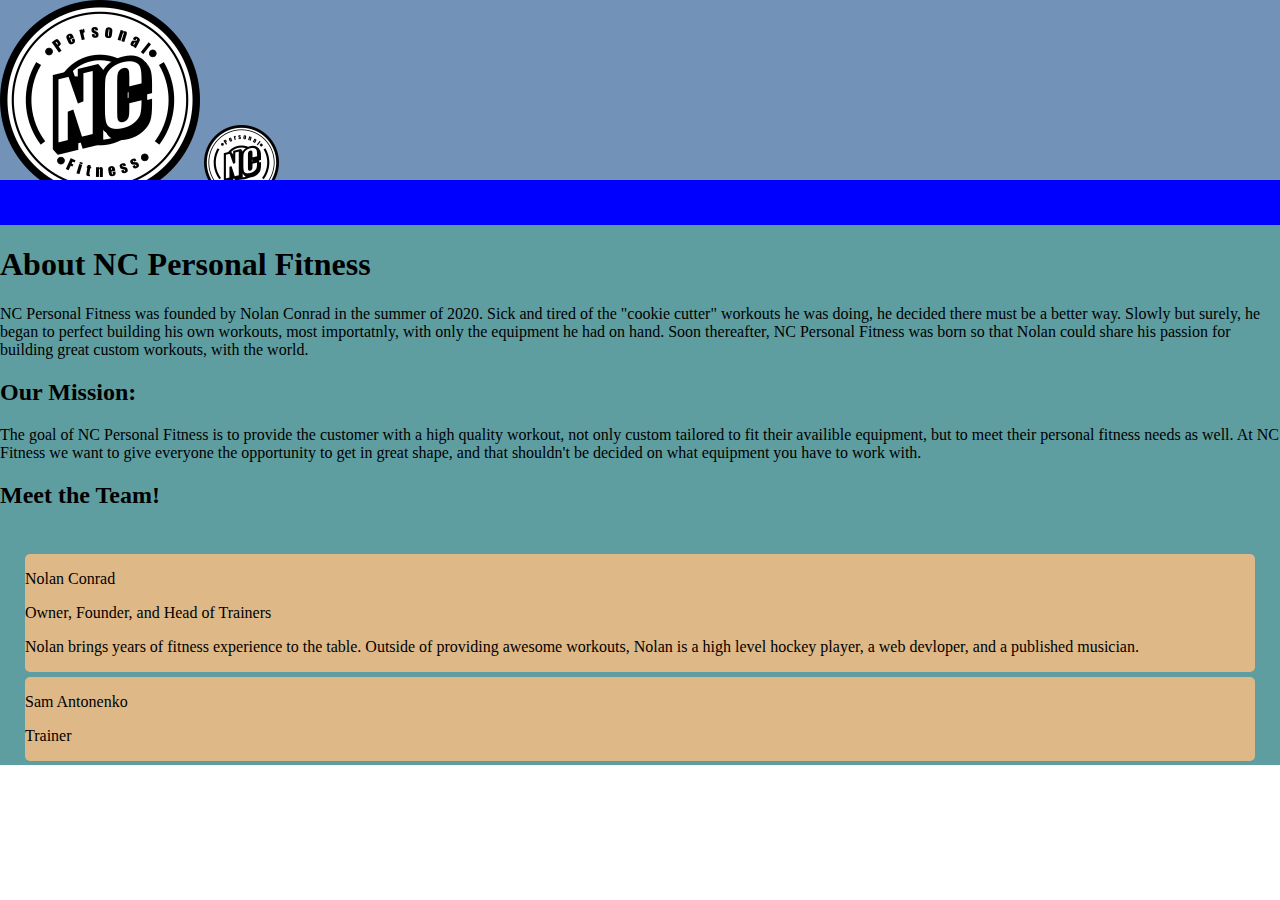
==== about.html @ b205a18b "idek." ====
<!DOCTYPE html>
<html> 
    <head>
        <link rel="stylesheet" href="about-styles.css">
        <link rel="stylesheet" href="https://cdnjs.cloudflare.com/ajax/libs/font-awesome/4.7.0/css/font-awesome.min.css"> 
        <meta name="viewport" content="width=device-width, initial-scale=1.0">
    </head>
    <body>
        <div class="header">
            <img id="webLogo" src="NCPersonalFitnessWebpageLogo.png" alt="NC Personal Fitness Logo">
            <img id="mobileLogo" src="NCPersonalFitnessMobileLogo.png" alt="NC Personal Fitness Logo">
            <p>NC Personal Fitness</p>
        </div>
        <div class="navigation">
            <div class="topnav">
                <div id="myLinks">
                    <br><br><br>
                    <a href="index.html"> HOME  </a> 
                    <a href="about.html"> ABOUT </a>
                    <a href="our-process.html"> OUR PROCESS </a>
                    <a href="pricing.html"> PRICING & PACKAGES  </a>
                    <a href="payment.html"> PAYMENT </a>
                    <a href="frequently-asked-questions.html"> FAQ </a>
                    <a style="text-decoration: underline; font-weight: bold;" href="get-started.html"> LET'S GET STARTED! </a>
                </div>
                <a href="javascript:void(0);" class="icon" onclick="myFunction()">
                  <i class="fa fa-bars"></i>
                </a>
              </div>
        </div>
        <div class="main">
            <h1>About NC Personal Fitness </h1>
            <p>NC Personal Fitness was founded by Nolan Conrad in the summer of 2020. Sick and tired of the "cookie cutter" workouts he was doing, he decided there must be a better way. Slowly but surely, he began to perfect building his own workouts, most importatnly, with only the equipment he had on hand. Soon thereafter, NC Personal Fitness was born so that Nolan could share his passion for building great custom workouts, with the world.</p>
            <h2> Our Mission:</h2>
            <p>The goal of NC Personal Fitness is to provide the customer with a high quality workout, not only custom tailored to fit their availible equipment, but to meet their personal fitness needs as well. At NC Fitness we want to give everyone the opportunity to get in great shape, and that shouldn't be decided on what equipment you have to work with.</p>
            <h2>Meet the Team!</h2>
            <div class="wrapper">
                <div class="container">
                    <p>Nolan Conrad</p>
                    <p>Owner, Founder, and Head of Trainers</p>
                    <p>Nolan brings years of fitness experience to the table. Outside of providing awesome workouts, Nolan is a high level hockey player, a web devloper, and a published musician.</p>
                </div>
                <div class="container">
                    <p>Sam Antonenko</p>
                    <p>Trainer</p>
                </div>
                <div class="container">
                    <p>Nolan Conrad</p>
                    <p>Owner, Founder, and Head of Trainers</p>
                </div>
                <div class="container">
                    <p>Sam Antonenko</p>
                    <p>Trainer</p>
                </div>
            </div>
            <div class="footer">

            </div>
        </div>
        <script src="about-script.js"></script>
    </body>
</html>
---- about-styles.css ----
/* Extra small devices (phones, 600px and down) */
@media only screen and (max-width: 600px) {
    body {
        display: grid;
        grid-template-columns: 1fr;
        grid-template-rows: 20% 5% 50% 25%;
        height: 100vh;
    }
    /*Copied over from W3 */
    .topnav {
        display: block;
        background-color: darkslategrey;
        position: relative;
        }
    
        .topnav #myLinks {
        display: none;
        }
    
        .topnav a {
        color: white;
        padding: 14px 16px;
        text-decoration: none;
        font-size: 1rem;
        display: block;
        }
    
        .topnav a.icon {
        background: black;
        display: block;
        position: absolute;
        left: 0;
        top: 0;
        }
    
        .topnav a:hover {
        background-color: #ddd;
        color: black;
        }
    
        .active {
        background-color: darkslategrey;
        color: white;
        float: right;
        }
        /*up to here */
        .navigation {
            background-color: darkslategrey;
        }
}
/* Small devices (portrait tablets and large phones, 600px and up) */
@media only screen and (min-width: 600px) {
    body {
        display: grid;
        grid-template-columns: 1fr;
        grid-template-rows: 20% 5% 50% 25%;
        height: none;
    }
}
/* Medium devices (landscape tablets, 768px and up) */
@media only screen and (min-width: 768px) {
    body {
        display: grid;
        grid-template-columns: 1fr;
        grid-template-rows: 20% 5% 50% 25%;
        height: none;
    }
}
/* Large devices (laptops/desktops, 992px and up) */
@media only screen and (min-width: 992px) {
    body {
        display: grid;
        grid-template-columns: 1fr;
        grid-template-rows: 20% 5% 50% 25%;
        height: none;
    }
}
/* Extra large devices (large laptops and desktops, 1200px and up) */
@media only screen and (min-width: 1200px) {
    body {
        margin: 0;
        padding: 0;
        display: grid;
        grid-template-columns: 1fr;
        grid-template-rows: 20% 5% 60% 25%;
        height: 100vh;
    }
    
    .header {
        background-color: #7392B7;
    }
    .navigation {
        background-color: blue;
    }
    .navigation > a {
        color: white;
        font-size: 25px;
    }
    .main {
        background-color: cadetblue;
        overflow: scroll;
    }
    .wrapper {
        display: grid;
        padding: 25px;
        grid-template-columns: 1fr;
        grid-template-rows: auto;
        grid-gap: 5px;
        height: auto;
        
    }
        .container {
            background-color: burlywood;
            border-radius: 5px;
        }
        
    .footer {
        background-color: chocolate;
    }
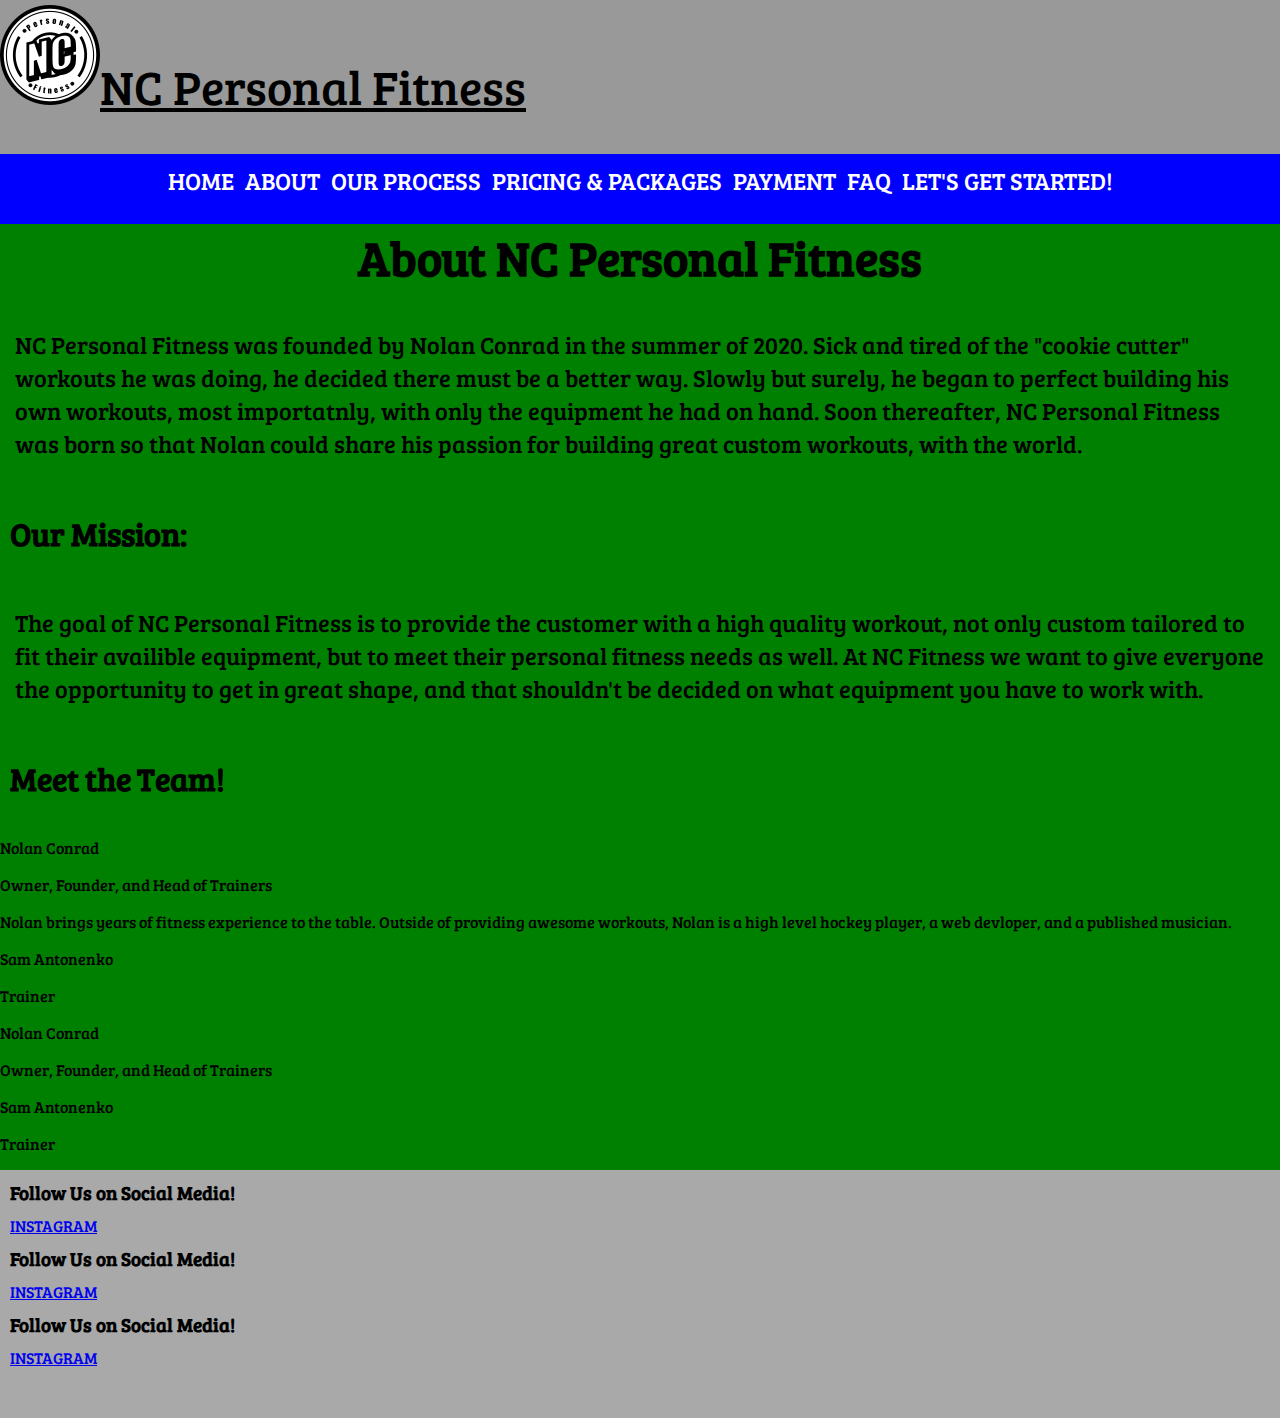
==== commit e5de2e04: "hoempage should be done" ====
--- a/about.html
+++ b/about.html
@@ -1,60 +1,78 @@
 <!DOCTYPE html>
 <html> 
     <head>
-        <link rel="stylesheet" href="about-styles.css">
-        <link rel="stylesheet" href="https://cdnjs.cloudflare.com/ajax/libs/font-awesome/4.7.0/css/font-awesome.min.css"> 
+        <link rel="stylesheet" href="index-styles.css">
+        <link rel="stylesheet" href="https://cdnjs.cloudflare.com/ajax/libs/font-awesome/4.7.0/css/font-awesome.min.css">        
         <meta name="viewport" content="width=device-width, initial-scale=1.0">
+        <link href="https://fonts.googleapis.com/css2?family=Bree+Serif&display=swap" rel="stylesheet">
     </head>
     <body>
         <div class="header">
-            <img id="webLogo" src="NCPersonalFitnessWebpageLogo.png" alt="NC Personal Fitness Logo">
-            <img id="mobileLogo" src="NCPersonalFitnessMobileLogo.png" alt="NC Personal Fitness Logo">
+            <img 
+                srcset="NCPersonalFitnessWebpageLogo(100x100).png 100w, NCPersonalFitnessWebpageLogo(50x50).png 50w" sizes="(max-width: 600px) 50px, 100px" alt="NC Personal Fitness Logo">
+            
             <p>NC Personal Fitness</p>
         </div>
         <div class="navigation">
-            <div class="topnav">
+            <div class="topnav-mobile">
                 <div id="myLinks">
-                    <br><br><br>
+                    <br> <br> <br>
                     <a href="index.html"> HOME  </a> 
                     <a href="about.html"> ABOUT </a>
                     <a href="our-process.html"> OUR PROCESS </a>
                     <a href="pricing.html"> PRICING & PACKAGES  </a>
                     <a href="payment.html"> PAYMENT </a>
                     <a href="frequently-asked-questions.html"> FAQ </a>
-                    <a style="text-decoration: underline; font-weight: bold;" href="get-started.html"> LET'S GET STARTED! </a>
+                    <a href="get-started.html"> LET'S GET STARTED! </a>
                 </div>
                 <a href="javascript:void(0);" class="icon" onclick="myFunction()">
                   <i class="fa fa-bars"></i>
-                </a>
-              </div>
+                </a> 
+            </div>
+            <div class="topnav-desktop">
+                <div id="myLinks">
+                    <a href="index.html"> HOME  </a> 
+                    <a href="about.html"> ABOUT </a>
+                    <a href="our-process.html"> OUR PROCESS </a>
+                    <a href="pricing.html"> PRICING & PACKAGES  </a>
+                    <a href="payment.html"> PAYMENT </a>
+                    <a href="frequently-asked-questions.html"> FAQ </a>
+                    <a href="get-started.html"> LET'S GET STARTED! </a>
+                </div> 
+            </div>
         </div>
-        <div class="main">
+        <div class="main-wrapper">
             <h1>About NC Personal Fitness </h1>
             <p>NC Personal Fitness was founded by Nolan Conrad in the summer of 2020. Sick and tired of the "cookie cutter" workouts he was doing, he decided there must be a better way. Slowly but surely, he began to perfect building his own workouts, most importatnly, with only the equipment he had on hand. Soon thereafter, NC Personal Fitness was born so that Nolan could share his passion for building great custom workouts, with the world.</p>
             <h2> Our Mission:</h2>
             <p>The goal of NC Personal Fitness is to provide the customer with a high quality workout, not only custom tailored to fit their availible equipment, but to meet their personal fitness needs as well. At NC Fitness we want to give everyone the opportunity to get in great shape, and that shouldn't be decided on what equipment you have to work with.</p>
             <h2>Meet the Team!</h2>
-            <div class="wrapper">
-                <div class="container">
+            <div class="about-wrapper">
+                <div class="about-container">
                     <p>Nolan Conrad</p>
                     <p>Owner, Founder, and Head of Trainers</p>
                     <p>Nolan brings years of fitness experience to the table. Outside of providing awesome workouts, Nolan is a high level hockey player, a web devloper, and a published musician.</p>
                 </div>
-                <div class="container">
+                <div class="about-container">
                     <p>Sam Antonenko</p>
                     <p>Trainer</p>
                 </div>
-                <div class="container">
+                <div class="about-container">
                     <p>Nolan Conrad</p>
                     <p>Owner, Founder, and Head of Trainers</p>
                 </div>
-                <div class="container">
+                <div class="about-container">
                     <p>Sam Antonenko</p>
                     <p>Trainer</p>
                 </div>
             </div>
             <div class="footer">
-
+                <h3>Follow Us on Social Media!</h3>
+                <a href="instagram.com">INSTAGRAM</a>
+                <h3>Follow Us on Social Media!</h3>
+                <a href="instagram.com">INSTAGRAM</a>
+                <h3>Follow Us on Social Media!</h3>
+                <a href="instagram.com">INSTAGRAM</a>
             </div>
         </div>
         <script src="about-script.js"></script>
--- a/index-styles.css
+++ b/index-styles.css
@@ -0,0 +1,230 @@
+/*main css */
+body {
+    display: grid;
+    grid-template-columns: 100%;
+    grid-template-rows: 18% 5% 77%;
+    height: 100%;
+    width: 100%;
+    margin: 0px;
+    padding: 0px;
+    overflow: scroll;
+    overflow-x: hidden;
+    font-family: 'Bree Serif', serif;
+}
+::-webkit-scrollbar {
+    display: none;
+}
+.header {
+    background-color: aqua;
+    background-color: #999999;
+    margin: 0px;
+    padding: 0px;
+    padding-top: 5px;
+    font-size: 5rem;
+    text-decoration: underline;
+}
+.header > img {
+    float: left;
+}
+.navigation {
+    background-color: blue;
+    padding-top: 10px;
+}
+#myLinks {
+    text-align: center;
+}
+#myLinks > a {
+    color: white;
+    font-size: 1.5rem;
+    margin: 3px;
+    text-decoration: none;
+}
+#myLinks > a:hover {
+    text-decoration-line: underline;
+}
+.main-container {
+   display: block;
+   height: 100%;
+}
+.main-wrapper {
+    background-color: green;
+    height: 100%;
+}
+.main-wrapper > p {
+    text-align: left;
+    font-size: 1.5rem;
+    padding: 15px;
+}
+.main-wrapper > h1 {
+    text-align: center;
+    font-size: 3rem;
+    margin: 0px;
+    padding: 0px;
+}
+.main-wrapper > h2 {
+    font-size: 2rem;
+    padding: 10px;
+}
+.footer {
+    background-color: darkgray;
+    position: bottom;
+    bottom: 0;
+    margin: 0px;
+    padding-bottom: 50px;
+}
+.footer > h3 {  
+    margin: 0px;
+    padding: 10px;
+}
+.footer > a {  
+    margin: 0px;
+    padding-left: 10px;
+}
+
+/* Extra small devices (phones, 600px and down) */
+@media only screen and (max-width: 600px) {
+    body {
+        display: grid;
+        margin: 0px;
+        padding: 0;
+        grid-template-columns: 1fr;
+        grid-template-rows: 7% 5% 88%;
+        overflow-x: hidden;
+        height: 100%;
+        width: 100%;
+        font-family: 'Bree Serif', serif;
+    }
+    .topnav-desktop {
+        display: none;
+    }
+    ::-webkit-scrollbar {
+        display: none;
+    }
+    /*Copied over from W3 */
+    .topnav-mobile {
+    display: block;
+    background-color: darkslateblue;
+    position: relative;
+    }
+
+    .topnav-mobile #myLinks {
+    display: none;
+    }
+
+    .topnav-mobile a {
+    color: black;
+    padding: 14px 16px;
+    text-decoration: none;
+    font-size: 1rem;
+    display: block;
+    }
+
+    .topnav-mobile a.icon {
+    background: white;
+    display: block;
+    position: absolute;
+    border-radius: 5px;
+    left: 0;
+    top: 0;
+    }
+
+    .topnav-mobile a:hover {
+    background-color: #ddd;
+    border-radius: 5px;
+    color: black;
+    }
+
+    .active {
+    background-color: darkslategrey;
+    color: white;
+    float: right;
+    }
+    /*up to here */
+    .header {
+        background-color: #999999;
+        font-size: 2rem;
+    }
+    img {
+        display: block;
+        margin-left: auto;
+        margin-right: auto;        
+    }
+    .navigation {
+        background-color: #999999;
+    }
+    .navigation > a {
+        color: white;
+    }
+    .main-wrapper {
+        background-color: #666666;
+        overflow: scroll;
+        float: left;
+        width: 100%;
+    }
+    .main-wrapper > h1 {
+        font-size: 2rem;
+        text-align: center;
+    }
+    .responsive-iframe {
+        margin-left: 0;
+        margin-right: 0;
+        width: 100vw;
+    }
+    .footer {
+        background-color: gray;
+        position: bottom;
+        bottom: 0;
+        width: 100vw;
+    }
+}
+/* Small devices (portrait tablets and large phones, 600px and up) */
+@media only screen and (min-width: 600px) {
+    body {
+        grid-template-rows: 9% 5% 77%;
+    }
+    .header > p {
+        font-size: 3rem;
+    }
+    .topnav-mobile {
+        display: none;
+    }
+    .topnav-desktop {
+        display: block;
+    }
+}
+/* Medium devices (landscape tablets, 768px and up) */
+@media only screen and (min-width: 768px) {
+    body {
+        grid-template-rows: 10% 6% 84%;
+    }
+    .topnav-mobile {
+        display: none;
+    }
+    .topnav-desktop {
+        display: block;
+    }
+    .header > p {
+        font-size: 3rem;
+    }
+}
+/* Large devices (laptops/desktops, 992px and up) */
+@media only screen and (min-width: 992px) {
+    .topnav-mobile {
+        display: none;
+    }
+    .topnav-desktop {
+        display: block;
+    }
+}
+/* Extra large devices (large laptops and desktops, 1200px and up) */
+@media only screen and (min-width: 1200px) { 
+    body {
+        grid-template-rows: 11% 5% 78%;
+    } 
+    .topnav-mobile {
+        display: none;
+    }
+    .topnav-desktop {
+        display: block;
+    }
+}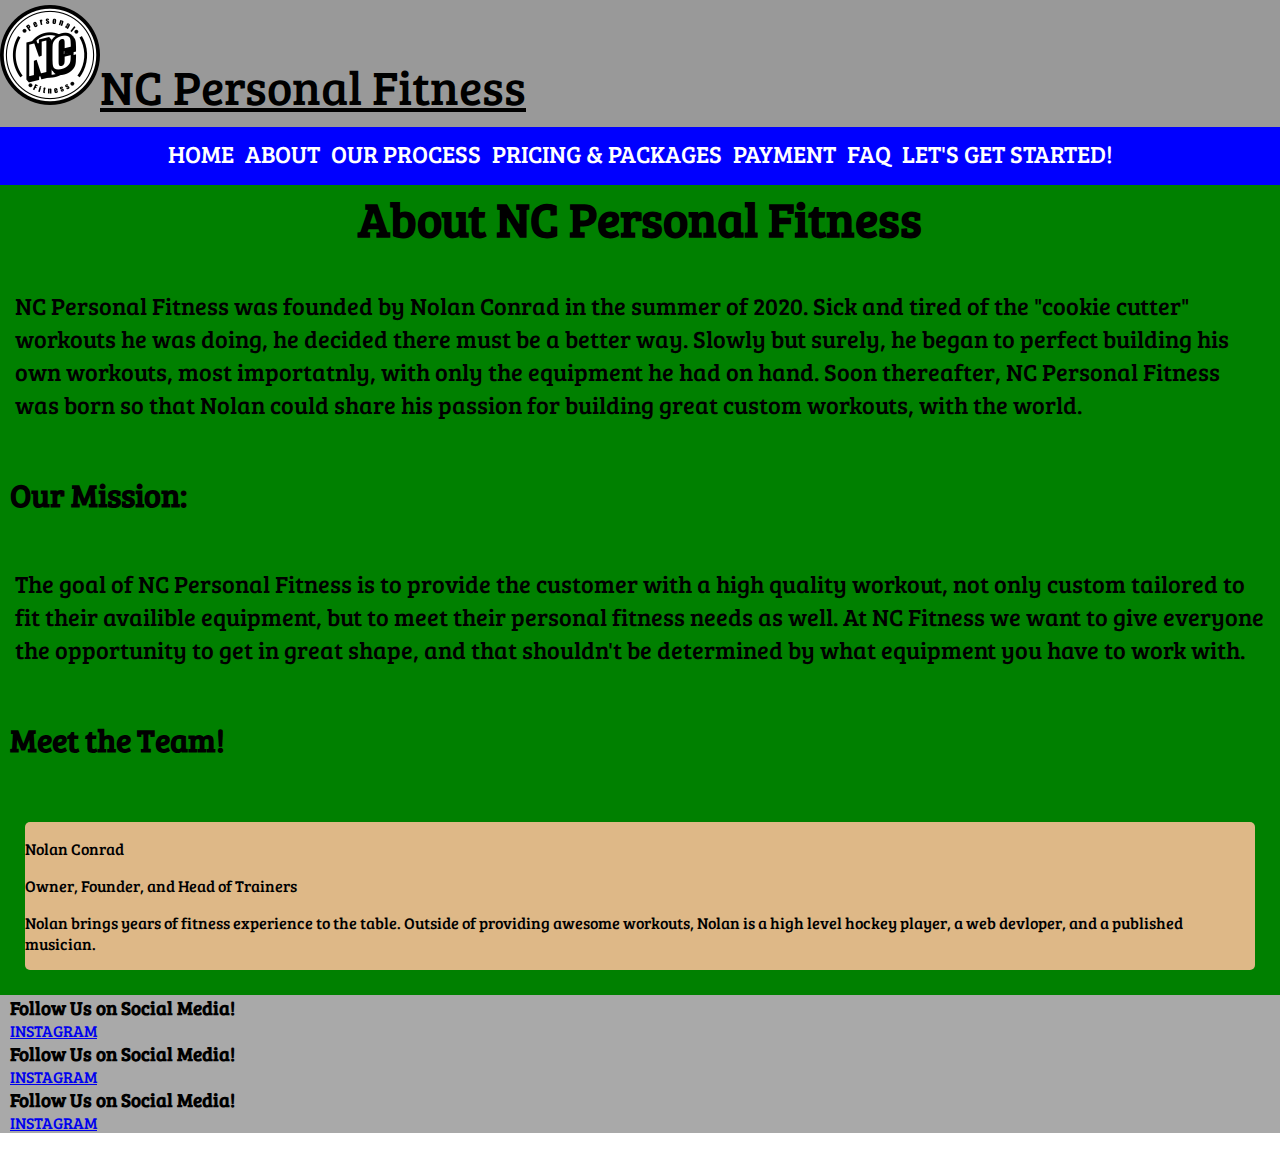
==== commit 45f2d3db: "read" ====
--- a/about.html
+++ b/about.html
@@ -1,7 +1,7 @@
 <!DOCTYPE html>
 <html> 
     <head>
-        <link rel="stylesheet" href="index-styles.css">
+        <link rel="stylesheet" href="about-styles.css">
         <link rel="stylesheet" href="https://cdnjs.cloudflare.com/ajax/libs/font-awesome/4.7.0/css/font-awesome.min.css">        
         <meta name="viewport" content="width=device-width, initial-scale=1.0">
         <link href="https://fonts.googleapis.com/css2?family=Bree+Serif&display=swap" rel="stylesheet">
@@ -41,38 +41,28 @@
                 </div> 
             </div>
         </div>
-        <div class="main-wrapper">
-            <h1>About NC Personal Fitness </h1>
-            <p>NC Personal Fitness was founded by Nolan Conrad in the summer of 2020. Sick and tired of the "cookie cutter" workouts he was doing, he decided there must be a better way. Slowly but surely, he began to perfect building his own workouts, most importatnly, with only the equipment he had on hand. Soon thereafter, NC Personal Fitness was born so that Nolan could share his passion for building great custom workouts, with the world.</p>
-            <h2> Our Mission:</h2>
-            <p>The goal of NC Personal Fitness is to provide the customer with a high quality workout, not only custom tailored to fit their availible equipment, but to meet their personal fitness needs as well. At NC Fitness we want to give everyone the opportunity to get in great shape, and that shouldn't be decided on what equipment you have to work with.</p>
-            <h2>Meet the Team!</h2>
-            <div class="about-wrapper">
-                <div class="about-container">
-                    <p>Nolan Conrad</p>
-                    <p>Owner, Founder, and Head of Trainers</p>
-                    <p>Nolan brings years of fitness experience to the table. Outside of providing awesome workouts, Nolan is a high level hockey player, a web devloper, and a published musician.</p>
+        <div class="main-container"> 
+            <div class="main-wrapper">
+                <h1>About NC Personal Fitness </h1>
+                <p>NC Personal Fitness was founded by Nolan Conrad in the summer of 2020. Sick and tired of the "cookie cutter" workouts he was doing, he decided there must be a better way. Slowly but surely, he began to perfect building his own workouts, most importatnly, with only the equipment he had on hand. Soon thereafter, NC Personal Fitness was born so that Nolan could share his passion for building great custom workouts, with the world.</p>
+                <h2> Our Mission:</h2>
+                <p>The goal of NC Personal Fitness is to provide the customer with a high quality workout, not only custom tailored to fit their availible equipment, but to meet their personal fitness needs as well. At NC Fitness we want to give everyone the opportunity to get in great shape, and that shouldn't be determined by what equipment you have to work with.</p>
+                <h2>Meet the Team!</h2>
+                <div class="about-wrapper">
+                    <div class="about-container">
+                        <p>Nolan Conrad</p>
+                        <p>Owner, Founder, and Head of Trainers</p>
+                        <p>Nolan brings years of fitness experience to the table. Outside of providing awesome workouts, Nolan is a high level hockey player, a web devloper, and a published musician.</p>
+                    </div>
                 </div>
-                <div class="about-container">
-                    <p>Sam Antonenko</p>
-                    <p>Trainer</p>
+                <div class="footer">
+                    <h3>Follow Us on Social Media!</h3>
+                    <a href="instagram.com">INSTAGRAM</a>
+                    <h3>Follow Us on Social Media!</h3>
+                    <a href="instagram.com">INSTAGRAM</a>
+                    <h3>Follow Us on Social Media!</h3>
+                    <a href="instagram.com">INSTAGRAM</a>
                 </div>
-                <div class="about-container">
-                    <p>Nolan Conrad</p>
-                    <p>Owner, Founder, and Head of Trainers</p>
-                </div>
-                <div class="about-container">
-                    <p>Sam Antonenko</p>
-                    <p>Trainer</p>
-                </div>
-            </div>
-            <div class="footer">
-                <h3>Follow Us on Social Media!</h3>
-                <a href="instagram.com">INSTAGRAM</a>
-                <h3>Follow Us on Social Media!</h3>
-                <a href="instagram.com">INSTAGRAM</a>
-                <h3>Follow Us on Social Media!</h3>
-                <a href="instagram.com">INSTAGRAM</a>
             </div>
         </div>
         <script src="about-script.js"></script>
--- a/about-styles.css
+++ b/about-styles.css
@@ -0,0 +1,257 @@
+/*main css */
+body {
+    display: grid;
+    grid-template-columns: 100%;
+    grid-template-rows: 18% 5% 77%;
+    height: 100%;
+    width: 100%;
+    margin: 0px;
+    padding: 0px;
+    overflow: scroll;
+    overflow-x: hidden;
+    font-family: 'Bree Serif', serif;
+}
+::-webkit-scrollbar {
+    display: none;
+}
+.header {
+    background-color: aqua;
+    background-color: #999999;
+    margin: 0px;
+    padding: 0px;
+    padding-top: 5px;
+    font-size: 5rem;
+    text-decoration: underline;
+}
+.header > img {
+    float: left;
+}
+.navigation {
+    background-color: blue;
+    padding-top: 10px;
+}
+#myLinks {
+    text-align: center;
+}
+#myLinks > a {
+    color: white;
+    font-size: 1.5rem;
+    margin: 3px;
+    text-decoration: none;
+}
+#myLinks > a:hover {
+    text-decoration-line: underline;
+}
+.main-container {
+   display: block;
+}
+.main-wrapper {
+    background-color: green;
+}
+.main-wrapper > p {
+    text-align: left;
+    font-size: 1.5rem;
+    padding: 15px;
+}
+.main-wrapper > h1 {
+    text-align: center;
+    font-size: 3rem;
+    margin: 0px;
+    padding: 0px;
+}
+.main-wrapper > h2 {
+    font-size: 2rem;
+    padding: 10px;
+}
+/* about cards */
+.about-wrapper {
+    display: grid;
+    padding: 25px;
+    grid-template-columns: 1fr;
+    grid-template-rows: auto;
+    grid-gap: 5px;
+    height: auto;
+}
+.about-container {
+    background-color: burlywood;
+    border-radius: 5px;
+}
+.footer {
+    background-color: darkgray;
+    position: bottom;
+    bottom: 0;
+    margin: 0px;
+}
+.footer > h3 {  
+    margin: 0px;
+    padding-left : 10px;
+}
+.footer > a {  
+    margin: 0px;
+    padding-left: 10px;
+}
+
+/* Extra small devices (phones, 600px and down) */
+@media only screen and (max-width: 600px) {
+    body {
+        display: grid;
+        margin: 0px;
+        padding: 0;
+        grid-template-columns: 1fr;
+        grid-template-rows: 7% 5% 88%;
+        overflow-x: hidden;
+        height: 100%;
+        width: 100%;
+        font-family: 'Bree Serif', serif;
+    }
+    .topnav-desktop {
+        display: none;
+    }
+    ::-webkit-scrollbar {
+        display: none;
+    }
+    /*Copied over from W3 */
+    .topnav-mobile {
+    display: block;
+    background-color: darkslateblue;
+    position: relative;
+    }
+
+    .topnav-mobile #myLinks {
+    display: none;
+    }
+
+    .topnav-mobile a {
+    color: black;
+    padding: 14px 16px;
+    text-decoration: none;
+    font-size: 1rem;
+    display: block;
+    }
+
+    .topnav-mobile a.icon {
+    background: white;
+    display: block;
+    position: absolute;
+    border-radius: 5px;
+    left: 0;
+    top: 0;
+    }
+
+    .topnav-mobile a:hover {
+    background-color: #ddd;
+    border-radius: 5px;
+    color: black;
+    }
+
+    .active {
+    background-color: darkslategrey;
+    color: white;
+    float: right;
+    }
+    /*up to here */
+    .header {
+        background-color: #999999;
+        font-size: 2rem;
+    }
+    img {
+        display: block;
+        margin-left: auto;
+        margin-right: auto;        
+    }
+    .navigation {
+        background-color: #999999;
+    }
+    .navigation > a {
+        color: white;
+    }
+    .main-wrapper {
+        background-color: #666666;
+        overflow: scroll;
+        float: left;
+        width: 100%;
+    }
+    .main-wrapper > h1 {
+        font-size: 2rem;
+        text-align: center;
+    }
+    .responsive-iframe {
+        margin-left: 0;
+        margin-right: 0;
+        width: 100vw;
+    }
+    .footer {
+        background-color: gray;
+        position: bottom;
+        bottom: 0;
+        width: 100vw;
+    }
+}
+/* Small devices (portrait tablets and large phones, 600px and up) */
+@media only screen and (min-width: 600px) {
+    body {
+        grid-template-rows: 9% 5% 77%;
+    }
+    .header > p {
+        font-size: 3rem;
+    }
+    .topnav-mobile {
+        display: none;
+    }
+    .topnav-desktop {
+        display: block;
+    }
+}
+/* Medium devices (landscape tablets, 768px and up) */
+@media only screen and (min-width: 768px) {
+    body {
+        grid-template-rows: 10% 6% 84%;
+    }
+    .topnav-mobile {
+        display: none;
+    }
+    .topnav-desktop {
+        display: block;
+    }
+    .header > p {
+        font-size: 3rem;
+    }
+}
+/* Large devices (laptops/desktops, 992px and up) */
+@media only screen and (min-width: 992px) {
+    .topnav-mobile {
+        display: none;
+    }
+    .topnav-desktop {
+        display: block;
+    }
+}
+/* Extra large devices (large laptops and desktops, 1200px and up) */
+@media only screen and (min-width: 1200px) { 
+    body {
+        grid-template-rows: 11% 5% 78%;
+    } 
+    .topnav-mobile {
+        display: none;
+    }
+    .topnav-desktop {
+        display: block;
+    }
+}
+/* Extra large devices (large laptops and desktops, 1200px and up) */
+@media only screen and (min-width: 1200px) {
+    .wrapper {
+        display: grid;
+        padding: 25px;
+        grid-template-columns: 1fr;
+        grid-template-rows: auto;
+        grid-gap: 5px;
+        height: auto;
+        
+    }
+    .container {
+        background-color: burlywood;
+        border-radius: 5px;
+    }
+}    
+    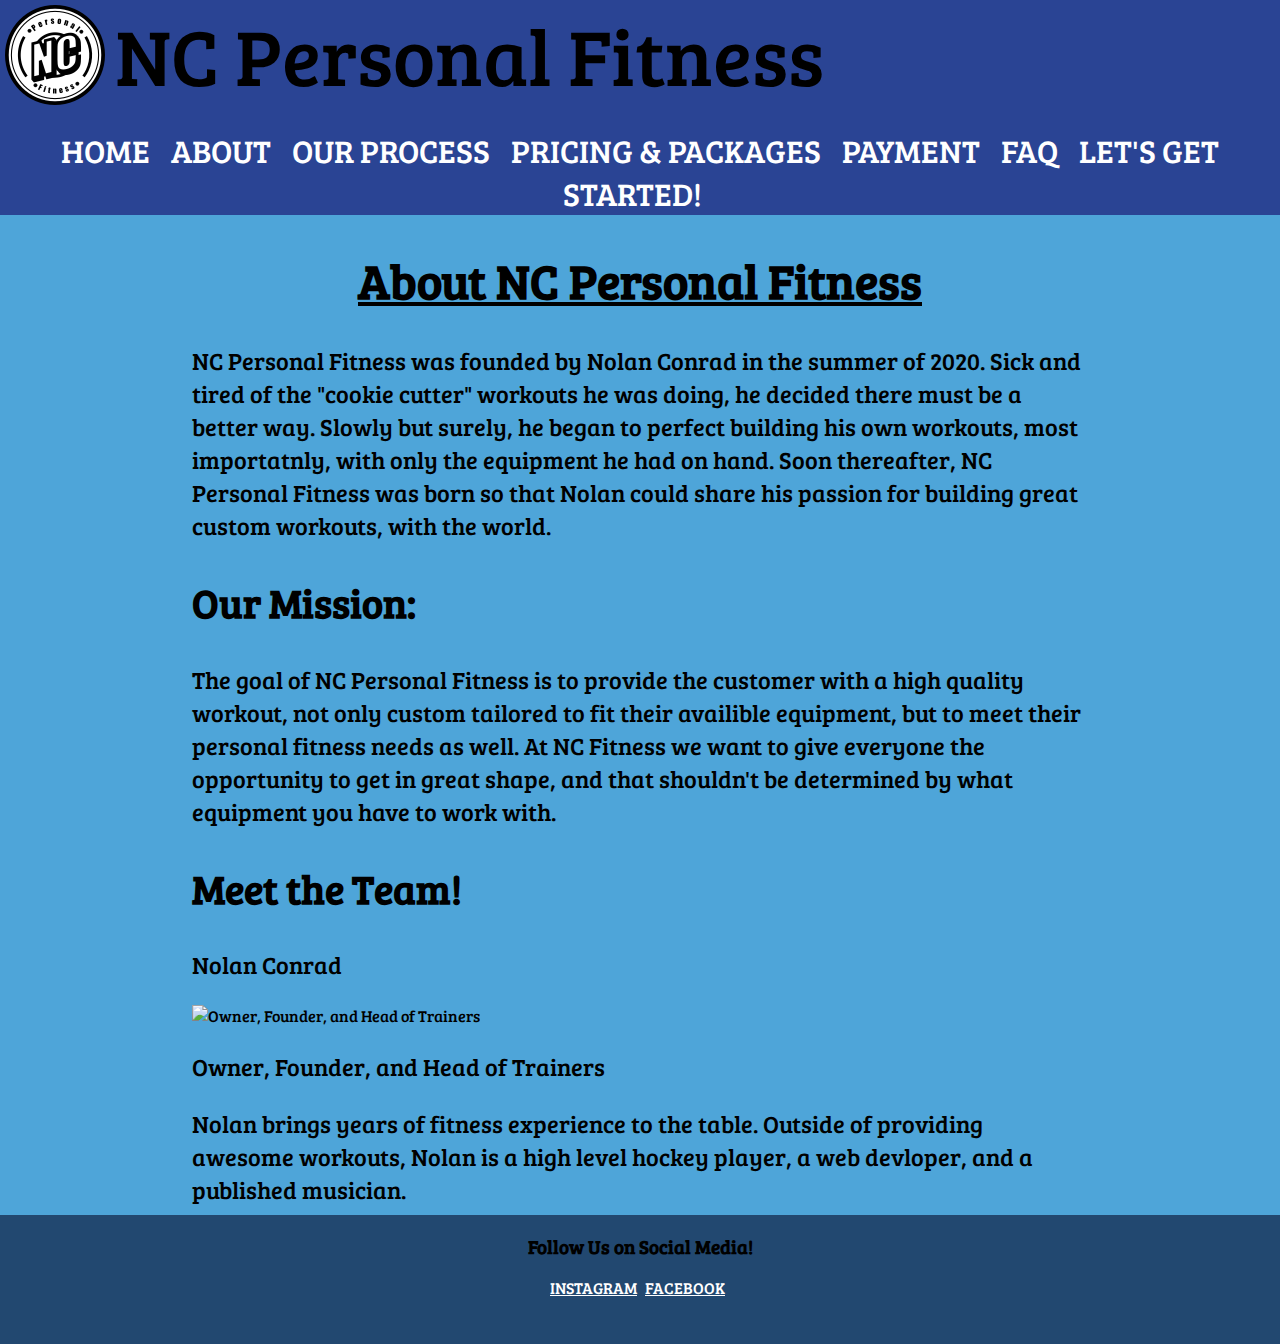
==== commit a0fd4f58: "lol." ====
--- a/about.html
+++ b/about.html
@@ -8,9 +8,7 @@
     </head>
     <body>
         <div class="header">
-            <img 
-                srcset="NCPersonalFitnessWebpageLogo(100x100).png 100w, NCPersonalFitnessWebpageLogo(50x50).png 50w" sizes="(max-width: 600px) 50px, 100px" alt="NC Personal Fitness Logo">
-            
+            <img srcset="NCPersonalFitnessWebpageLogo(100x100).png 100w, NCPersonalFitnessWebpageLogo(50x50).png 50w" sizes="(max-width: 600px) 50px, 100px" alt="NC Personal Fitness Logo"> </img>
             <p>NC Personal Fitness</p>
         </div>
         <div class="navigation">
@@ -51,20 +49,27 @@
                 <div class="about-wrapper">
                     <div class="about-container">
                         <p>Nolan Conrad</p>
+                        <img src="IMG_1360.JPG" alt="Owner, Founder, and Head of Trainers">
                         <p>Owner, Founder, and Head of Trainers</p>
                         <p>Nolan brings years of fitness experience to the table. Outside of providing awesome workouts, Nolan is a high level hockey player, a web devloper, and a published musician.</p>
                     </div>
                 </div>
-                <div class="footer">
-                    <h3>Follow Us on Social Media!</h3>
-                    <a href="instagram.com">INSTAGRAM</a>
-                    <h3>Follow Us on Social Media!</h3>
-                    <a href="instagram.com">INSTAGRAM</a>
-                    <h3>Follow Us on Social Media!</h3>
-                    <a href="instagram.com">INSTAGRAM</a>
-                </div>
             </div>
         </div>
-        <script src="about-script.js"></script>
+        <div class="footer">
+            <h3>Follow Us on Social Media!</h3>
+            <a href="https://www.instagram.com/ncpersonalfitness/">INSTAGRAM</a>
+            <a href="https://www.facebook.com/ncpersonalfitness">FACEBOOK</a>
+        </div>
+        <script>
+            function myFunction() {
+                var x = document.getElementById("myLinks");
+                if (x.style.display === "block") {
+                x.style.display = "none";
+                } else {
+                x.style.display = "block";
+                }
+            }
+        </script>
     </body>
 </html>--- a/about-styles.css
+++ b/about-styles.css
@@ -1,108 +1,65 @@
 /*main css */
-body {
-    display: grid;
-    grid-template-columns: 100%;
-    grid-template-rows: 18% 5% 77%;
-    height: 100%;
-    width: 100%;
-    margin: 0px;
-    padding: 0px;
-    overflow: scroll;
-    overflow-x: hidden;
-    font-family: 'Bree Serif', serif;
-}
-::-webkit-scrollbar {
-    display: none;
-}
-.header {
-    background-color: aqua;
-    background-color: #999999;
-    margin: 0px;
-    padding: 0px;
-    padding-top: 5px;
-    font-size: 5rem;
-    text-decoration: underline;
-}
-.header > img {
-    float: left;
-}
-.navigation {
-    background-color: blue;
-    padding-top: 10px;
-}
-#myLinks {
-    text-align: center;
-}
-#myLinks > a {
-    color: white;
-    font-size: 1.5rem;
-    margin: 3px;
-    text-decoration: none;
-}
-#myLinks > a:hover {
-    text-decoration-line: underline;
-}
-.main-container {
-   display: block;
-}
-.main-wrapper {
-    background-color: green;
-}
-.main-wrapper > p {
-    text-align: left;
-    font-size: 1.5rem;
-    padding: 15px;
-}
-.main-wrapper > h1 {
-    text-align: center;
-    font-size: 3rem;
-    margin: 0px;
-    padding: 0px;
-}
-.main-wrapper > h2 {
-    font-size: 2rem;
-    padding: 10px;
-}
-/* about cards */
-.about-wrapper {
-    display: grid;
-    padding: 25px;
-    grid-template-columns: 1fr;
-    grid-template-rows: auto;
-    grid-gap: 5px;
-    height: auto;
-}
-.about-container {
-    background-color: burlywood;
-    border-radius: 5px;
-}
-.footer {
-    background-color: darkgray;
-    position: bottom;
-    bottom: 0;
-    margin: 0px;
-}
-.footer > h3 {  
-    margin: 0px;
-    padding-left : 10px;
-}
-.footer > a {  
-    margin: 0px;
-    padding-left: 10px;
-}
+body {}
 
 /* Extra small devices (phones, 600px and down) */
-@media only screen and (max-width: 600px) {
+@media only screen and (max-width: 768px) {
     body {
         display: grid;
-        margin: 0px;
-        padding: 0;
-        grid-template-columns: 1fr;
-        grid-template-rows: 7% 5% 88%;
-        overflow-x: hidden;
+        width: 100%;
+        min-height: 100%;
+        padding: 0px;
+        margin: 0px;
+        grid-template-columns: 100%;
+        grid-template-rows: 10% 5% auto 10%;
+        font-family: 'Bree Serif', serif;
+    }
+    .header {
+        grid-row: 1;
+        padding: 0px;
+        margin: 0px;
+        display: inline-block;
+        background-color: #2A4494;
+    }
+    .header img {
+        float: left;
+        padding-top: 5px;
+        padding-left: 5px;
+        padding-right: 10px;
+    }
+    .header p {
+        font-size: 2rem;
+    }
+    .navigation {
+        grid-row: 2;
+        background-color: #224870;
+        padding: 0px;
+        margin: 0px;
+    }
+    .main-container {
+        display: inline-block;
+        float: left;
         height: 100%;
-        width: 100%;
-        font-family: 'Bree Serif', serif;
+        grid-row: 3;
+        background-color: #4EA5D9;
+        padding: 0px;
+        margin: 0px;
+        padding-left: 5px;
+        padding-right: 5px;
+    }
+    .main-wrapper img {
+        height: 275px;
+    }
+    .iframe-wrapper {
+        padding: 0px;
+        margin: 0px;
+    }
+    .footer {
+        display: inline-block;
+        float: left;
+        grid-row: 4;
+        background-color: #224870;
+        padding: 0px;
+        margin: 0px;
     }
     .topnav-desktop {
         display: none;
@@ -113,7 +70,7 @@
     /*Copied over from W3 */
     .topnav-mobile {
     display: block;
-    background-color: darkslateblue;
+    background-color: #224870;
     position: relative;
     }
 
@@ -150,108 +107,99 @@
     float: right;
     }
     /*up to here */
-    .header {
-        background-color: #999999;
-        font-size: 2rem;
-    }
-    img {
-        display: block;
-        margin-left: auto;
-        margin-right: auto;        
-    }
-    .navigation {
-        background-color: #999999;
-    }
-    .navigation > a {
-        color: white;
-    }
-    .main-wrapper {
-        background-color: #666666;
-        overflow: scroll;
-        float: left;
-        width: 100%;
-    }
-    .main-wrapper > h1 {
-        font-size: 2rem;
-        text-align: center;
-    }
-    .responsive-iframe {
-        margin-left: 0;
-        margin-right: 0;
-        width: 100vw;
-    }
-    .footer {
-        background-color: gray;
-        position: bottom;
-        bottom: 0;
-        width: 100vw;
+    #myLinks {
+        text-align: center;
     }
 }
-/* Small devices (portrait tablets and large phones, 600px and up) */
-@media only screen and (min-width: 600px) {
+
+/* Extra large devices (large laptops and desktops, 1200px and up) */
+@media only screen and (min-width: 768px) { 
     body {
-        grid-template-rows: 9% 5% 77%;
-    }
-    .header > p {
-        font-size: 3rem;
-    }
+        display: grid;
+        grid-template-columns: 100%;
+        grid-template-rows: 10% auto 1000px 10%;
+        min-height: 100%;
+        font-family: 'Bree Serif', serif;
+        margin: 0px;
+        padding: 0px;
+    } 
     .topnav-mobile {
         display: none;
     }
     .topnav-desktop {
         display: block;
     }
-}
-/* Medium devices (landscape tablets, 768px and up) */
-@media only screen and (min-width: 768px) {
-    body {
-        grid-template-rows: 10% 6% 84%;
-    }
-    .topnav-mobile {
-        display: none;
-    }
-    .topnav-desktop {
-        display: block;
-    }
-    .header > p {
+    .header {
+        margin: 0px;
+        padding: 0px;
+        background-color: #2A4494;
+        display: inline;
+    }
+    .header img {
+        float: left;
+        padding: 5px;
+    }
+    .header p {
+        font-size: 5rem;
+        margin: 0px;
+        padding-left: 115px;
+    }
+    .navigation {
+        margin: 0px;
+        padding: 0px;
+        background-color: #2A4494;
+        text-align: center;
+    }
+    .navigation a {
+        margin-right: 15px;
+        font-size: 2rem;
+        color: white;
+        text-decoration: none;
+    }
+    .main-container {
+        margin: 0px;
+        padding: 0px;
+        background-color: #4EA5D9;
+        padding-left: 15vw;
+        padding-right: 15vw;
+        overflow: scroll;
+        overflow-x: hidden;
+        overflow-y: scroll;
+    }
+    .main-container::-webkit-scrollbar {
+        display: none;
+      }
+    .main-wrapper h1 {
         font-size: 3rem;
-    }
-}
-/* Large devices (laptops/desktops, 992px and up) */
-@media only screen and (min-width: 992px) {
-    .topnav-mobile {
-        display: none;
-    }
-    .topnav-desktop {
-        display: block;
-    }
-}
-/* Extra large devices (large laptops and desktops, 1200px and up) */
-@media only screen and (min-width: 1200px) { 
-    body {
-        grid-template-rows: 11% 5% 78%;
-    } 
-    .topnav-mobile {
-        display: none;
-    }
-    .topnav-desktop {
-        display: block;
-    }
-}
-/* Extra large devices (large laptops and desktops, 1200px and up) */
-@media only screen and (min-width: 1200px) {
-    .wrapper {
-        display: grid;
-        padding: 25px;
-        grid-template-columns: 1fr;
-        grid-template-rows: auto;
-        grid-gap: 5px;
-        height: auto;
-        
-    }
-    .container {
-        background-color: burlywood;
-        border-radius: 5px;
-    }
-}    
-    +        text-align: center;
+        text-decoration: underline;
+    }
+    .main-wrapper h2 {
+        font-size: 2.5rem;
+    }
+    .main-wrapper p {
+        font-size: 1.5rem;
+    }
+    .main-wrapper img {
+        height: 415px;
+    }
+    .footer {
+        margin: 0px;
+        padding: 0px;
+        font-size: 1rem;
+        text-align: center;
+        background-color: #224870;
+    }
+    .footer {
+        margin: 0px;
+        padding: 0px;
+        padding-bottom: 10px;
+        font-size: 1rem;
+        text-align: center;
+        background-color: #224870;
+    }
+    .footer a {
+        margin-right: 5px;
+        color:  white;
+    }
+}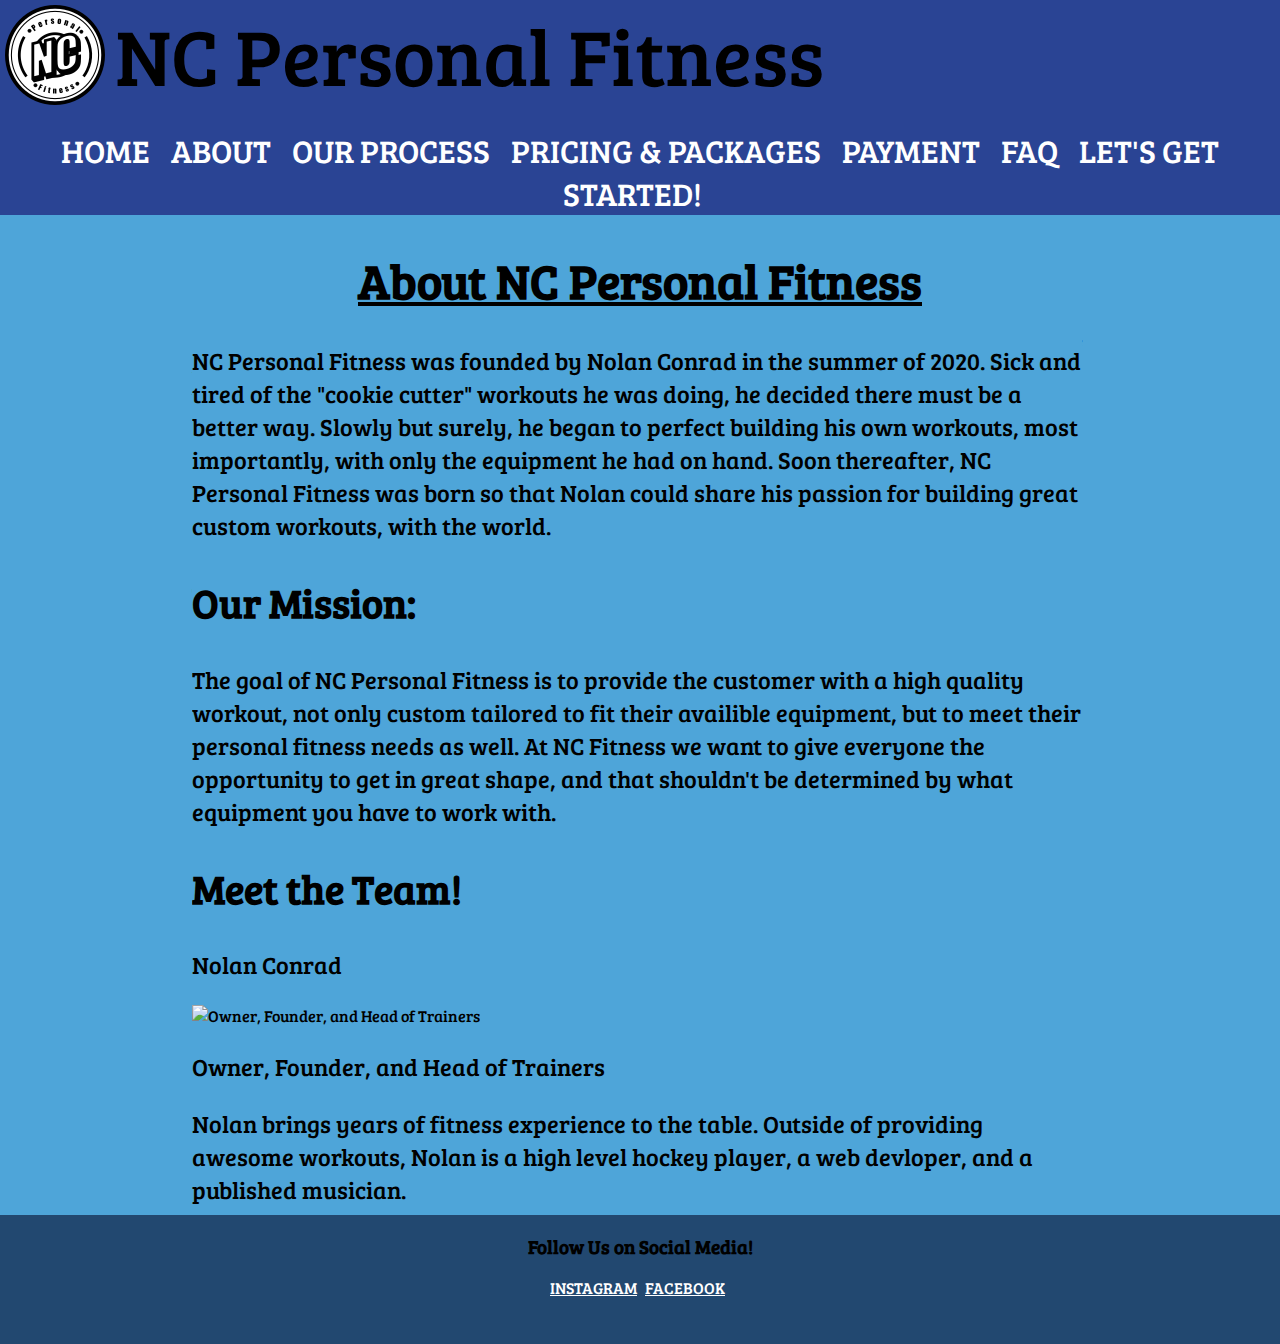
==== commit 76114c4a: "stuff" ====
--- a/about.html
+++ b/about.html
@@ -8,7 +8,7 @@
     </head>
     <body>
         <div class="header">
-            <img srcset="NCPersonalFitnessWebpageLogo(100x100).png 100w, NCPersonalFitnessWebpageLogo(50x50).png 50w" sizes="(max-width: 600px) 50px, 100px" alt="NC Personal Fitness Logo"> </img>
+            <img srcset="NCPersonalFitnessWebpageLogo(100x100).png 100w, NCPersonalFitnessWebpageLogo(50x50).png 50w" sizes="(max-width: 767px) 50px, 100px" alt="NC Personal Fitness Logo"> </img>
             <p>NC Personal Fitness</p>
         </div>
         <div class="navigation">
@@ -42,7 +42,7 @@
         <div class="main-container"> 
             <div class="main-wrapper">
                 <h1>About NC Personal Fitness </h1>
-                <p>NC Personal Fitness was founded by Nolan Conrad in the summer of 2020. Sick and tired of the "cookie cutter" workouts he was doing, he decided there must be a better way. Slowly but surely, he began to perfect building his own workouts, most importatnly, with only the equipment he had on hand. Soon thereafter, NC Personal Fitness was born so that Nolan could share his passion for building great custom workouts, with the world.</p>
+                <p>NC Personal Fitness was founded by Nolan Conrad in the summer of 2020. Sick and tired of the "cookie cutter" workouts he was doing, he decided there must be a better way. Slowly but surely, he began to perfect building his own workouts, most importantly, with only the equipment he had on hand. Soon thereafter, NC Personal Fitness was born so that Nolan could share his passion for building great custom workouts, with the world.</p>
                 <h2> Our Mission:</h2>
                 <p>The goal of NC Personal Fitness is to provide the customer with a high quality workout, not only custom tailored to fit their availible equipment, but to meet their personal fitness needs as well. At NC Fitness we want to give everyone the opportunity to get in great shape, and that shouldn't be determined by what equipment you have to work with.</p>
                 <h2>Meet the Team!</h2>
--- a/about-styles.css
+++ b/about-styles.css
@@ -45,6 +45,7 @@
         margin: 0px;
         padding-left: 5px;
         padding-right: 5px;
+        overflow: scroll;
     }
     .main-wrapper img {
         height: 275px;
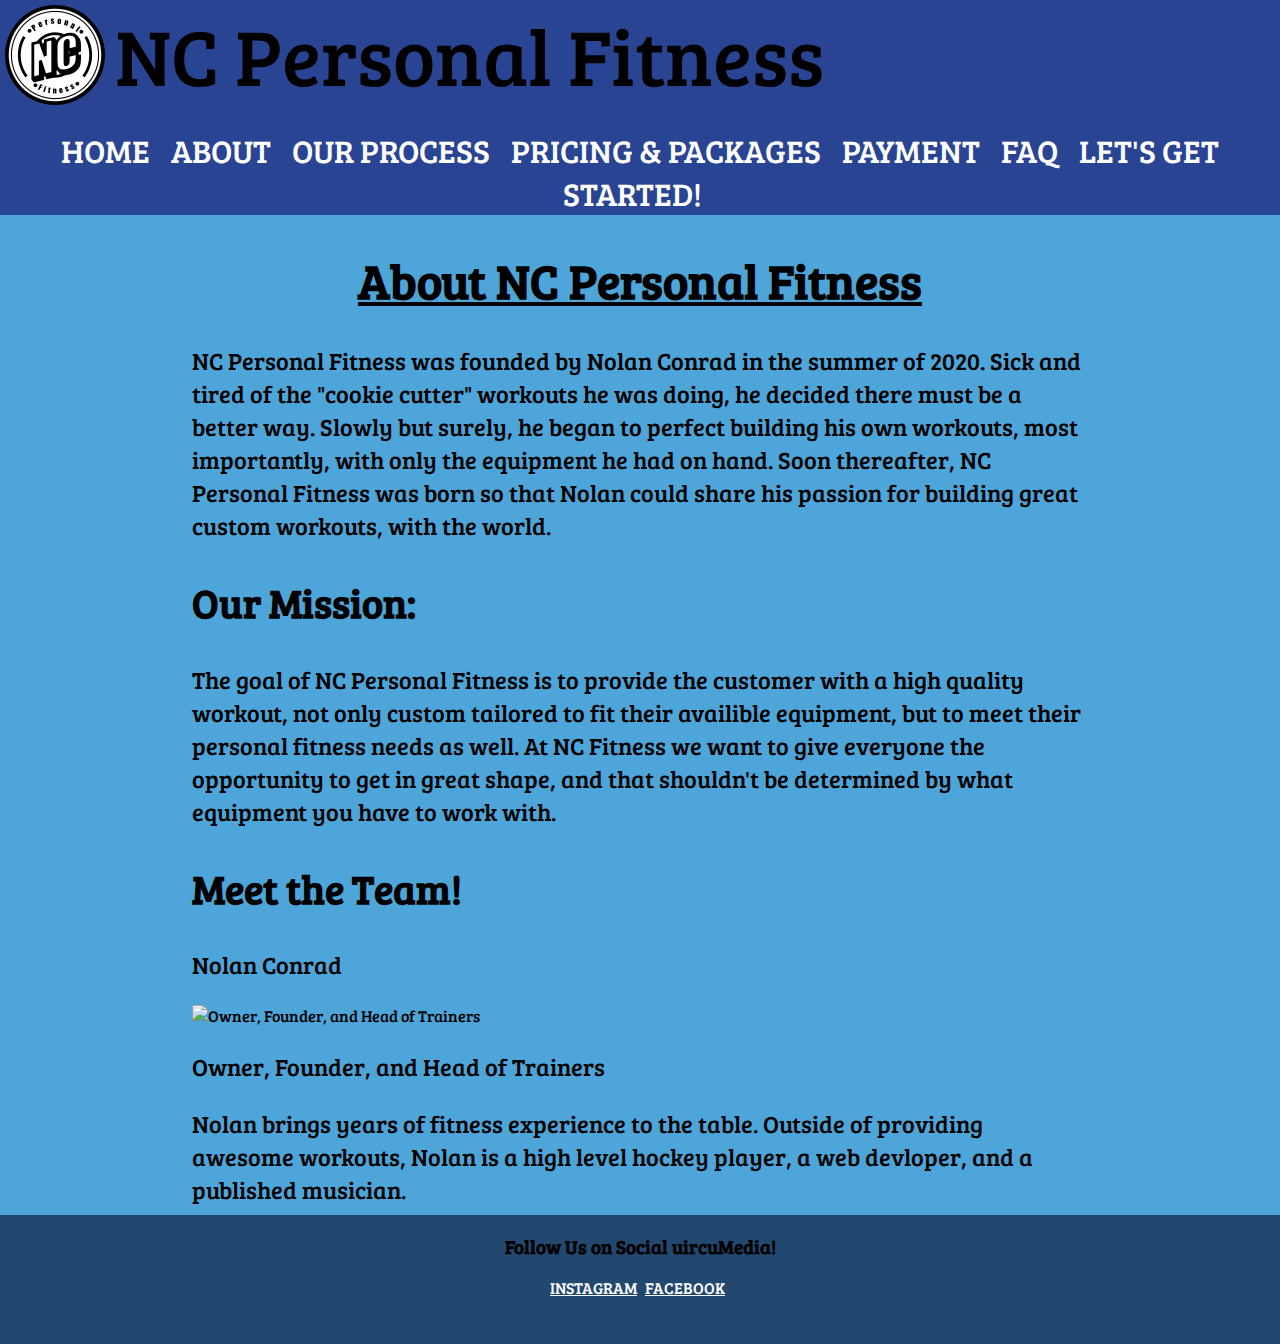
==== commit 2fa22c97: "stuff" ====
--- a/about.html
+++ b/about.html
@@ -57,7 +57,7 @@
             </div>
         </div>
         <div class="footer">
-            <h3>Follow Us on Social Media!</h3>
+            <h3>Follow Us on Social uircuMedia!</h3>
             <a href="https://www.instagram.com/ncpersonalfitness/">INSTAGRAM</a>
             <a href="https://www.facebook.com/ncpersonalfitness">FACEBOOK</a>
         </div>
--- a/about-styles.css
+++ b/about-styles.css
@@ -56,7 +56,7 @@
     }
     .footer {
         display: inline-block;
-        float: left;
+        float: middle;
         grid-row: 4;
         background-color: #224870;
         padding: 0px;
@@ -188,7 +188,7 @@
         margin: 0px;
         padding: 0px;
         font-size: 1rem;
-        text-align: center;
+        float: middle;
         background-color: #224870;
     }
     .footer {
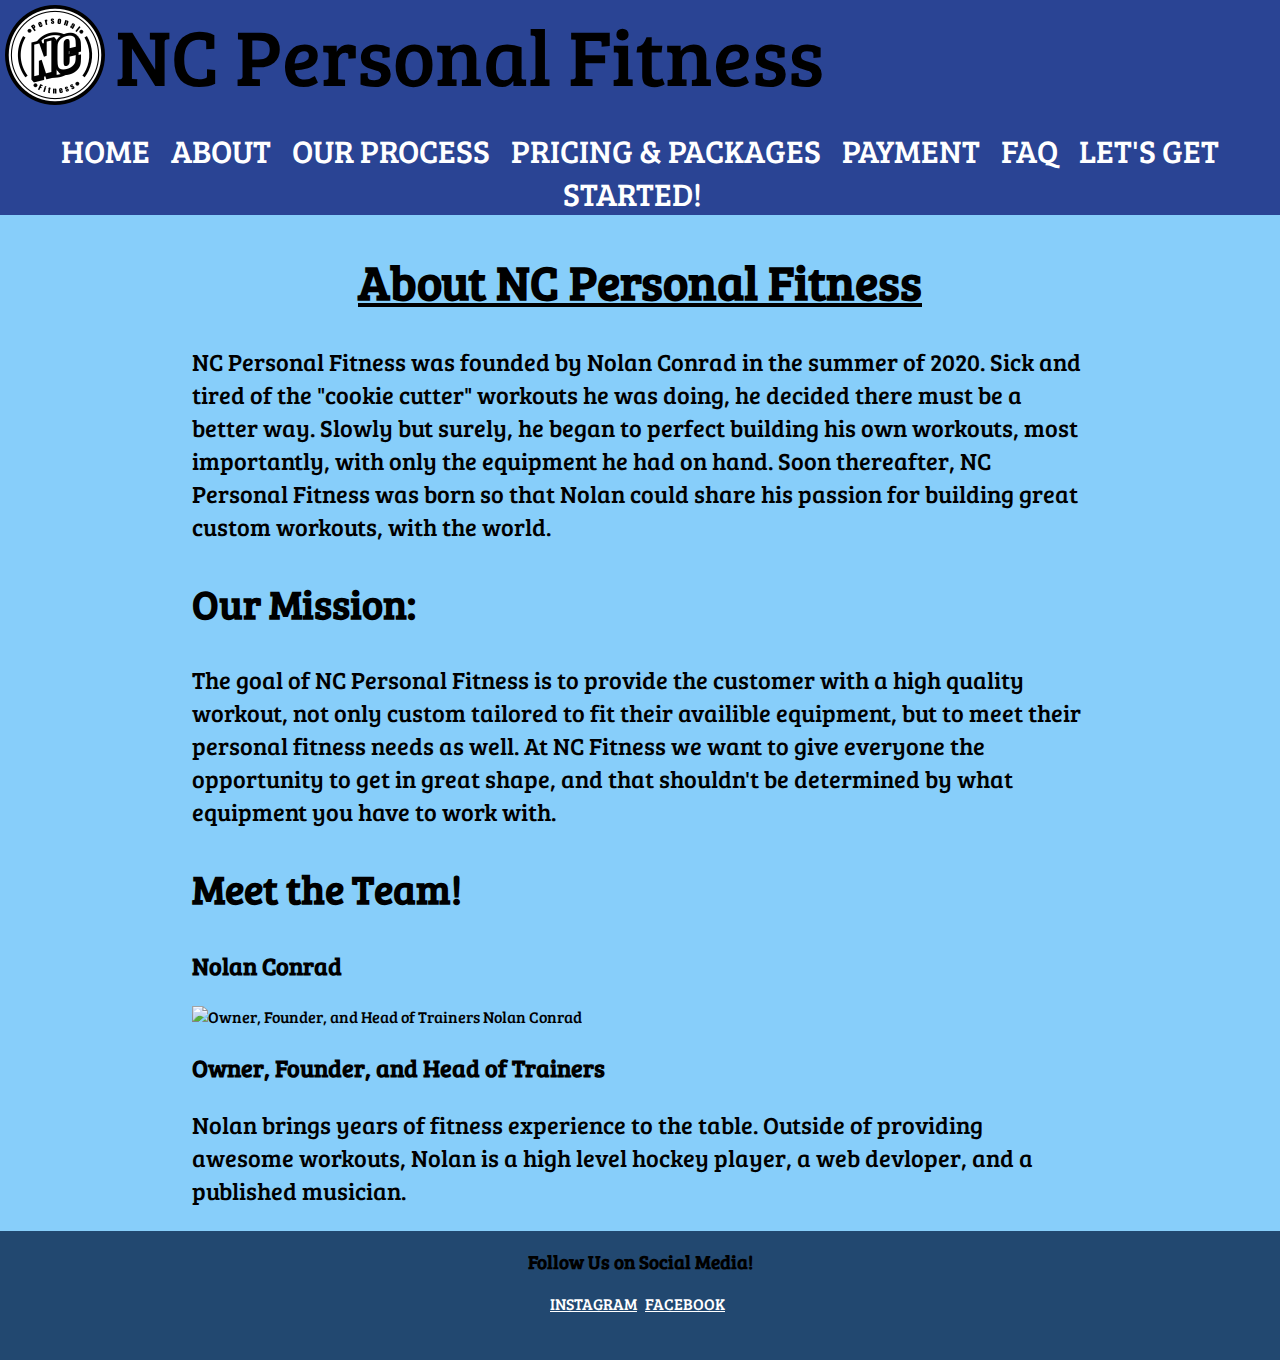
==== commit 0f12069d: "stuff" ====
--- a/about.html
+++ b/about.html
@@ -1,10 +1,15 @@
 <!DOCTYPE html>
 <html> 
     <head>
+        <title> About Us // NC Personal Fitness </title>
+        <meta name="description" content="Learn more about NC Personal Fitness and what has made us the best source for hand crafted workouts at a fraction of the price of competitors">
+        <meta charset="UTF-8">
         <link rel="stylesheet" href="about-styles.css">
         <link rel="stylesheet" href="https://cdnjs.cloudflare.com/ajax/libs/font-awesome/4.7.0/css/font-awesome.min.css">        
         <meta name="viewport" content="width=device-width, initial-scale=1.0">
         <link href="https://fonts.googleapis.com/css2?family=Bree+Serif&display=swap" rel="stylesheet">
+        <link rel="shortcut icon" href="/favicon.ico" type="image/x-icon">
+        <link rel="icon" href="/favicon.ico" type="image/x-icon">
     </head>
     <body>
         <div class="header">
@@ -48,16 +53,16 @@
                 <h2>Meet the Team!</h2>
                 <div class="about-wrapper">
                     <div class="about-container">
-                        <p>Nolan Conrad</p>
-                        <img src="IMG_1360.JPG" alt="Owner, Founder, and Head of Trainers">
-                        <p>Owner, Founder, and Head of Trainers</p>
+                        <p> <b> Nolan Conrad</b> </p>
+                        <img src="IMG_1360.JPG" alt="Owner, Founder, and Head of Trainers Nolan Conrad">
+                        <p> <b> Owner, Founder, and Head of Trainers</b></p>
                         <p>Nolan brings years of fitness experience to the table. Outside of providing awesome workouts, Nolan is a high level hockey player, a web devloper, and a published musician.</p>
                     </div>
                 </div>
             </div>
         </div>
         <div class="footer">
-            <h3>Follow Us on Social uircuMedia!</h3>
+            <h3>Follow Us on Social Media!</h3>
             <a href="https://www.instagram.com/ncpersonalfitness/">INSTAGRAM</a>
             <a href="https://www.facebook.com/ncpersonalfitness">FACEBOOK</a>
         </div>
--- a/about-styles.css
+++ b/about-styles.css
@@ -40,12 +40,11 @@
         float: left;
         height: 100%;
         grid-row: 3;
-        background-color: #4EA5D9;
+        background-color: lightskyblue;
         padding: 0px;
         margin: 0px;
         padding-left: 5px;
         padding-right: 5px;
-        overflow: scroll;
     }
     .main-wrapper img {
         height: 275px;
@@ -61,6 +60,19 @@
         background-color: #224870;
         padding: 0px;
         margin: 0px;
+    }
+    .footer > h3 {
+        text-align: center;
+    }
+    .footer > a {
+        margin-left: 65px;
+        text-align: center;
+    }
+    .footer > a:link {
+        color: white;
+    }
+    .footer > a:visited {
+        color: white;
     }
     .topnav-desktop {
         display: none;
@@ -118,7 +130,7 @@
     body {
         display: grid;
         grid-template-columns: 100%;
-        grid-template-rows: 10% auto 1000px 10%;
+        grid-template-rows: 10% auto auto 10%;
         min-height: 100%;
         font-family: 'Bree Serif', serif;
         margin: 0px;
@@ -160,12 +172,9 @@
     .main-container {
         margin: 0px;
         padding: 0px;
-        background-color: #4EA5D9;
+        background-color: lightskyblue;
         padding-left: 15vw;
         padding-right: 15vw;
-        overflow: scroll;
-        overflow-x: hidden;
-        overflow-y: scroll;
     }
     .main-container::-webkit-scrollbar {
         display: none;
@@ -194,7 +203,6 @@
     .footer {
         margin: 0px;
         padding: 0px;
-        padding-bottom: 10px;
         font-size: 1rem;
         text-align: center;
         background-color: #224870;
